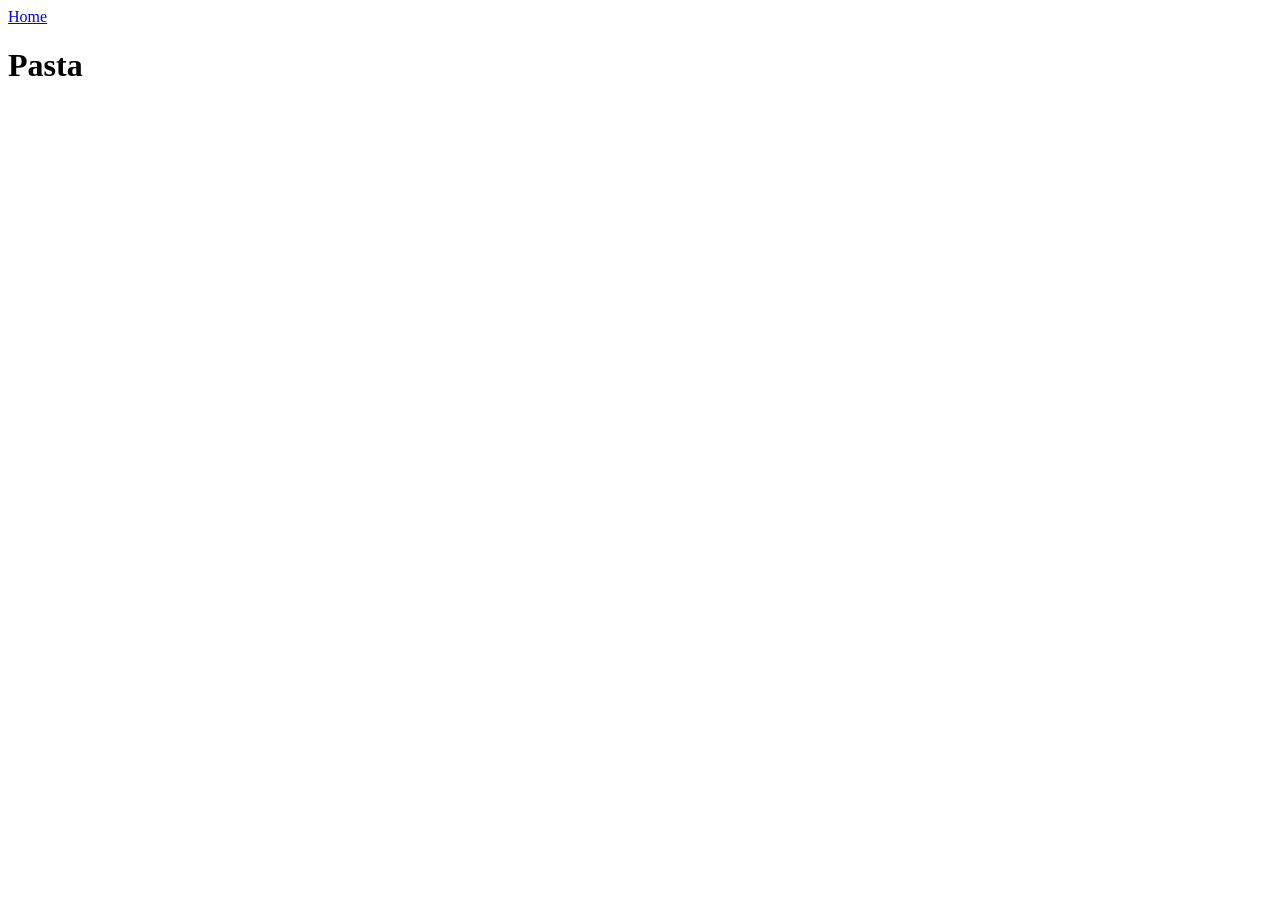
==== recipes/meatball.html @ 6ee27ef0 "Add recipe html pages pasta and meatballs" ====
<!DOCTYPE html>
<html lang="en">
<head>
    <meta charset="UTF-8">
    <meta name="viewport" content="width=device-width, initial-scale=1.0">
    <title>Pasta</title>
</head>
<body>
    <nav>
        <a href="../index.html">Home</a>
    </nav>
    <h1>Pasta</h1>
</body>
</html>
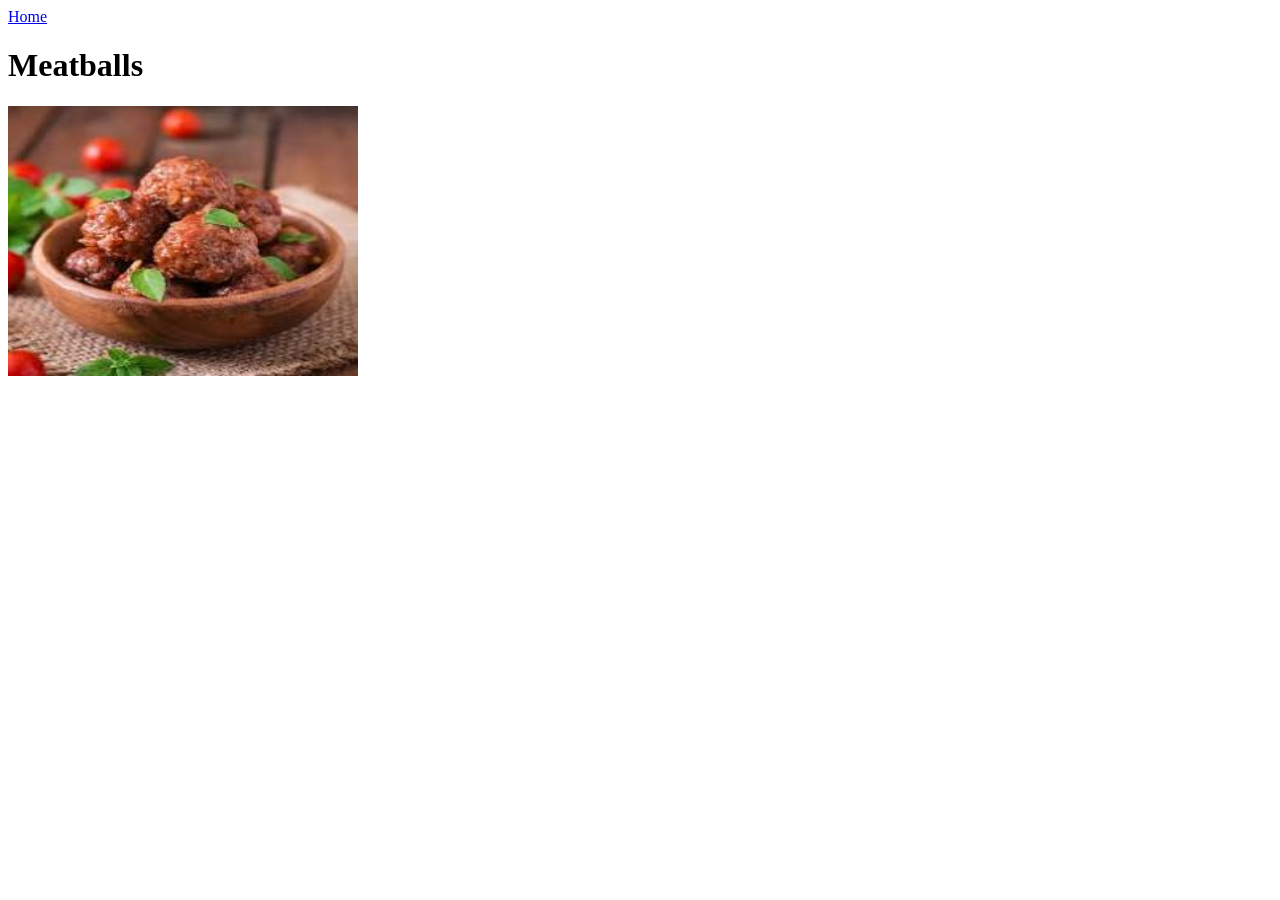
==== commit f126854a: "Add soup recipe html file" ====
--- a/recipes/meatball.html
+++ b/recipes/meatball.html
@@ -9,6 +9,7 @@
     <nav>
         <a href="../index.html">Home</a>
     </nav>
-    <h1>Pasta</h1>
+    <h1>Meatballs</h1>
+    <img src="../images/meatballs.jpg" alt="A delicious plate of meatballs" width="350" height="270">
 </body>
 </html>
